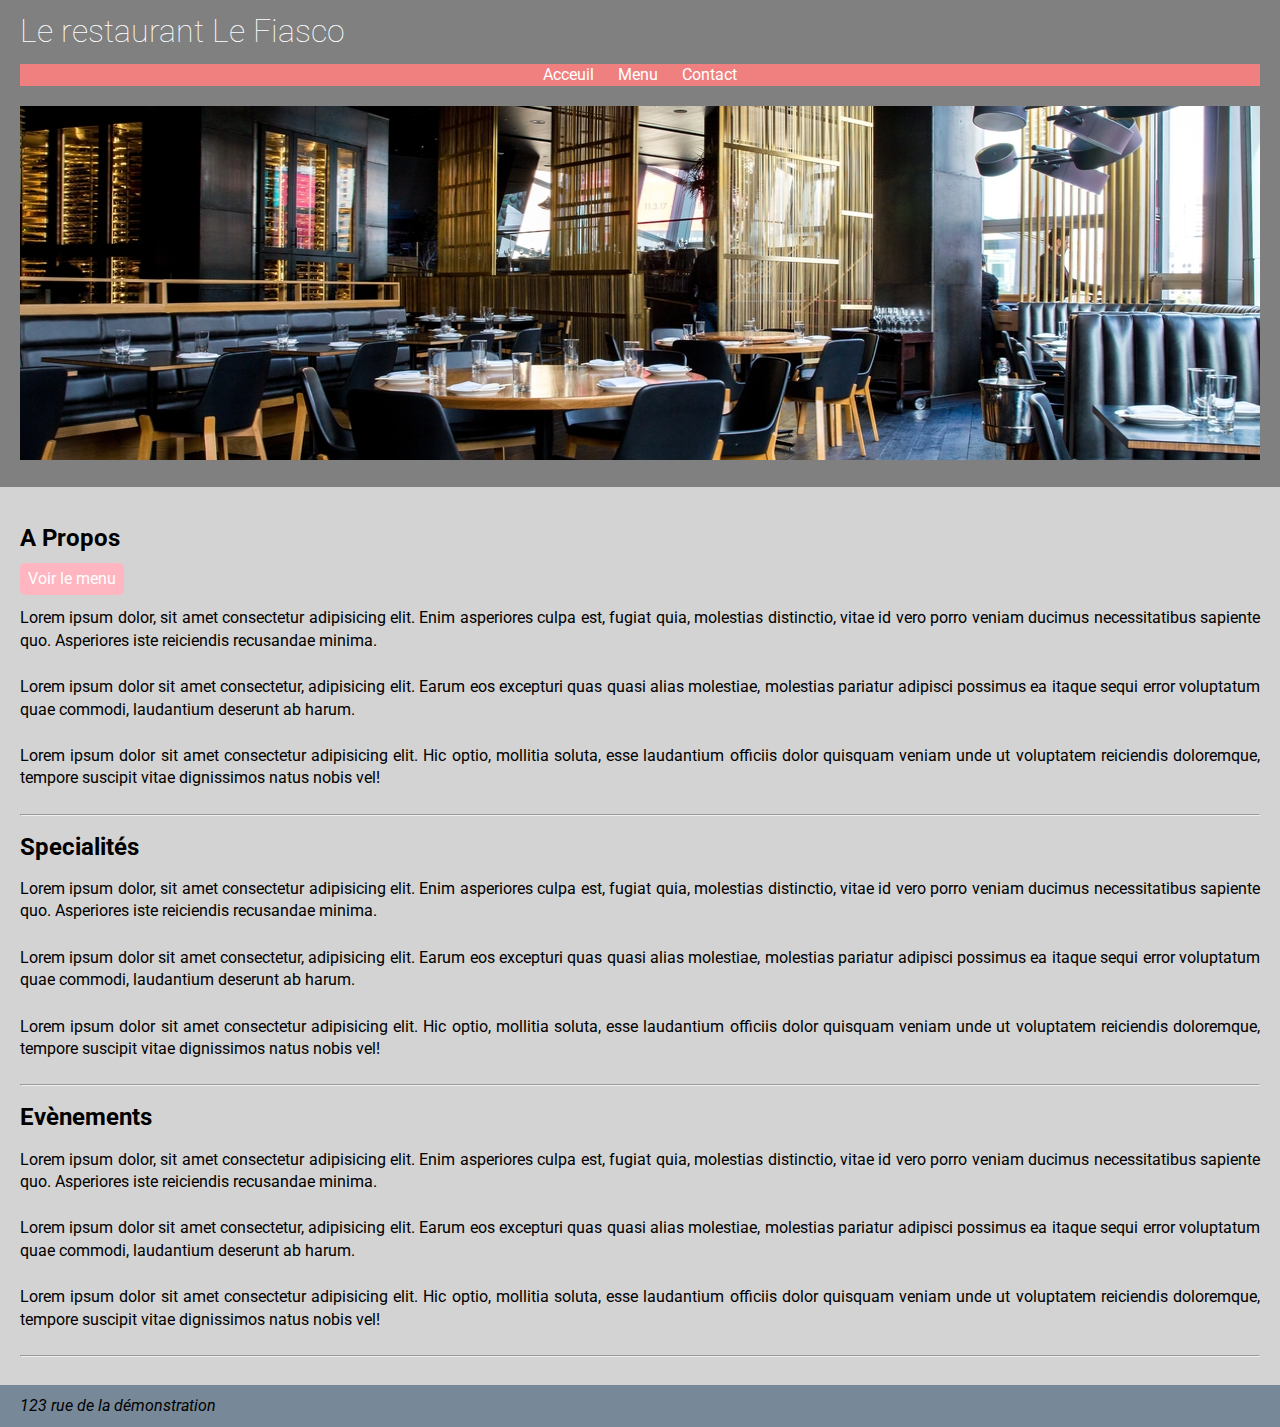
==== Projet 1/Grafikart/html_final/index.html @ 4ddcdd46 "ajout de quelques modifications dans le css" ====
<!DOCTYPE html>
<html lang="en">
<head>
    <meta charset="UTF-8">
    <title>HTML Final</title>
    <link rel="stylesheet" href="style.css" type="text/css">
    <link href="https://fonts.googleapis.com/css?family=Roboto&display=swap" rel="stylesheet">
</head>
<body>
    <header class="header">
        <h1 class="header-title">Le restaurant Le Fiasco</h1>
        <nav class="header-navbar">
            <a href="index.html" title="Acceuil">Acceuil</a>
            <a href="menu.html" title="Voir le menu">Menu</a>
            <a href="contact.html" title="Nous contacter">Contact</a>
        </nav>
        <img src="img/banniere-restaurant.jpg" alt="banniere-restaurant" width="1227" height="354">
    </header>
    <article class="main">
        <header>
                <h2>A Propos</h2>
        </header>
        <a href="menu.html" class="button">Voir le menu</a>
        <p>Lorem ipsum dolor, sit amet consectetur adipisicing elit. Enim asperiores culpa est, fugiat quia, molestias distinctio, vitae id vero porro veniam ducimus necessitatibus sapiente quo. Asperiores iste reiciendis recusandae minima.</p>
        <p>Lorem ipsum dolor sit amet consectetur, adipisicing elit. Earum eos excepturi quas quasi alias molestiae, molestias pariatur adipisci possimus ea itaque sequi error voluptatum quae commodi, laudantium deserunt ab harum.</p>
        <p>Lorem ipsum dolor sit amet consectetur adipisicing elit. Hic optio, mollitia soluta, esse laudantium officiis dolor quisquam veniam unde ut voluptatem reiciendis doloremque, tempore suscipit vitae dignissimos natus nobis vel!</p>
        <hr />

        <h2>Specialités</h2>
        <p>Lorem ipsum dolor, sit amet consectetur adipisicing elit. Enim asperiores culpa est, fugiat quia, molestias distinctio, vitae id vero porro veniam ducimus necessitatibus sapiente quo. Asperiores iste reiciendis recusandae minima.</p>
        <p>Lorem ipsum dolor sit amet consectetur, adipisicing elit. Earum eos excepturi quas quasi alias molestiae, molestias pariatur adipisci possimus ea itaque sequi error voluptatum quae commodi, laudantium deserunt ab harum.</p>
        <p>Lorem ipsum dolor sit amet consectetur adipisicing elit. Hic optio, mollitia soluta, esse laudantium officiis dolor quisquam veniam unde ut voluptatem reiciendis doloremque, tempore suscipit vitae dignissimos natus nobis vel!</p>
        <hr />

        <h2>Evènements</h2>
        <p>Lorem ipsum dolor, sit amet consectetur adipisicing elit. Enim asperiores culpa est, fugiat quia, molestias distinctio, vitae id vero porro veniam ducimus necessitatibus sapiente quo. Asperiores iste reiciendis recusandae minima.</p>
        <p>Lorem ipsum dolor sit amet consectetur, adipisicing elit. Earum eos excepturi quas quasi alias molestiae, molestias pariatur adipisci possimus ea itaque sequi error voluptatum quae commodi, laudantium deserunt ab harum.</p>
        <p>Lorem ipsum dolor sit amet consectetur adipisicing elit. Hic optio, mollitia soluta, esse laudantium officiis dolor quisquam veniam unde ut voluptatem reiciendis doloremque, tempore suscipit vitae dignissimos natus nobis vel!</p>
        <hr />
    </article>
    <footer class="footer">
        <address>123 rue de la démonstration</address>
    </footer>
</body>
</html>
---- Projet 1/Grafikart/html_final/style.css ----
body{
    margin: 0;
    line-height: 1.4em;
    font-family: 'roboto', sans-serif, serif;
}

.header{
    background: grey;
    padding: 20px;
    height: auto;
    color: #FFF;
}

.header-title{
    margin-top: 0;
    font-weight: 100;
}

.header img{
    width: 100%;
}

.header-navbar{
    margin: 20px 0;
    text-align: center;
    background: lightcoral;
}

.header-navbar a {
    padding: 0 10px;
    color: inherit;
    text-decoration: none;
}

.header-navbar a:hover{
    text-decoration: underline;
}

.main{
    background: lightgray;
    padding: 20px;
}

.main p{
    text-align: justify;
    margin-bottom: 1.5em;
}

.button{
    padding: 0.4em 0.5em;
    text-align: center;
    border-radius: 5px;
    background: lightpink;
    color: #FFF;
    font-size: 16px;
    text-decoration: none;
}

.footer{
    background: lightslategray;
    padding: 10px 20px;
}
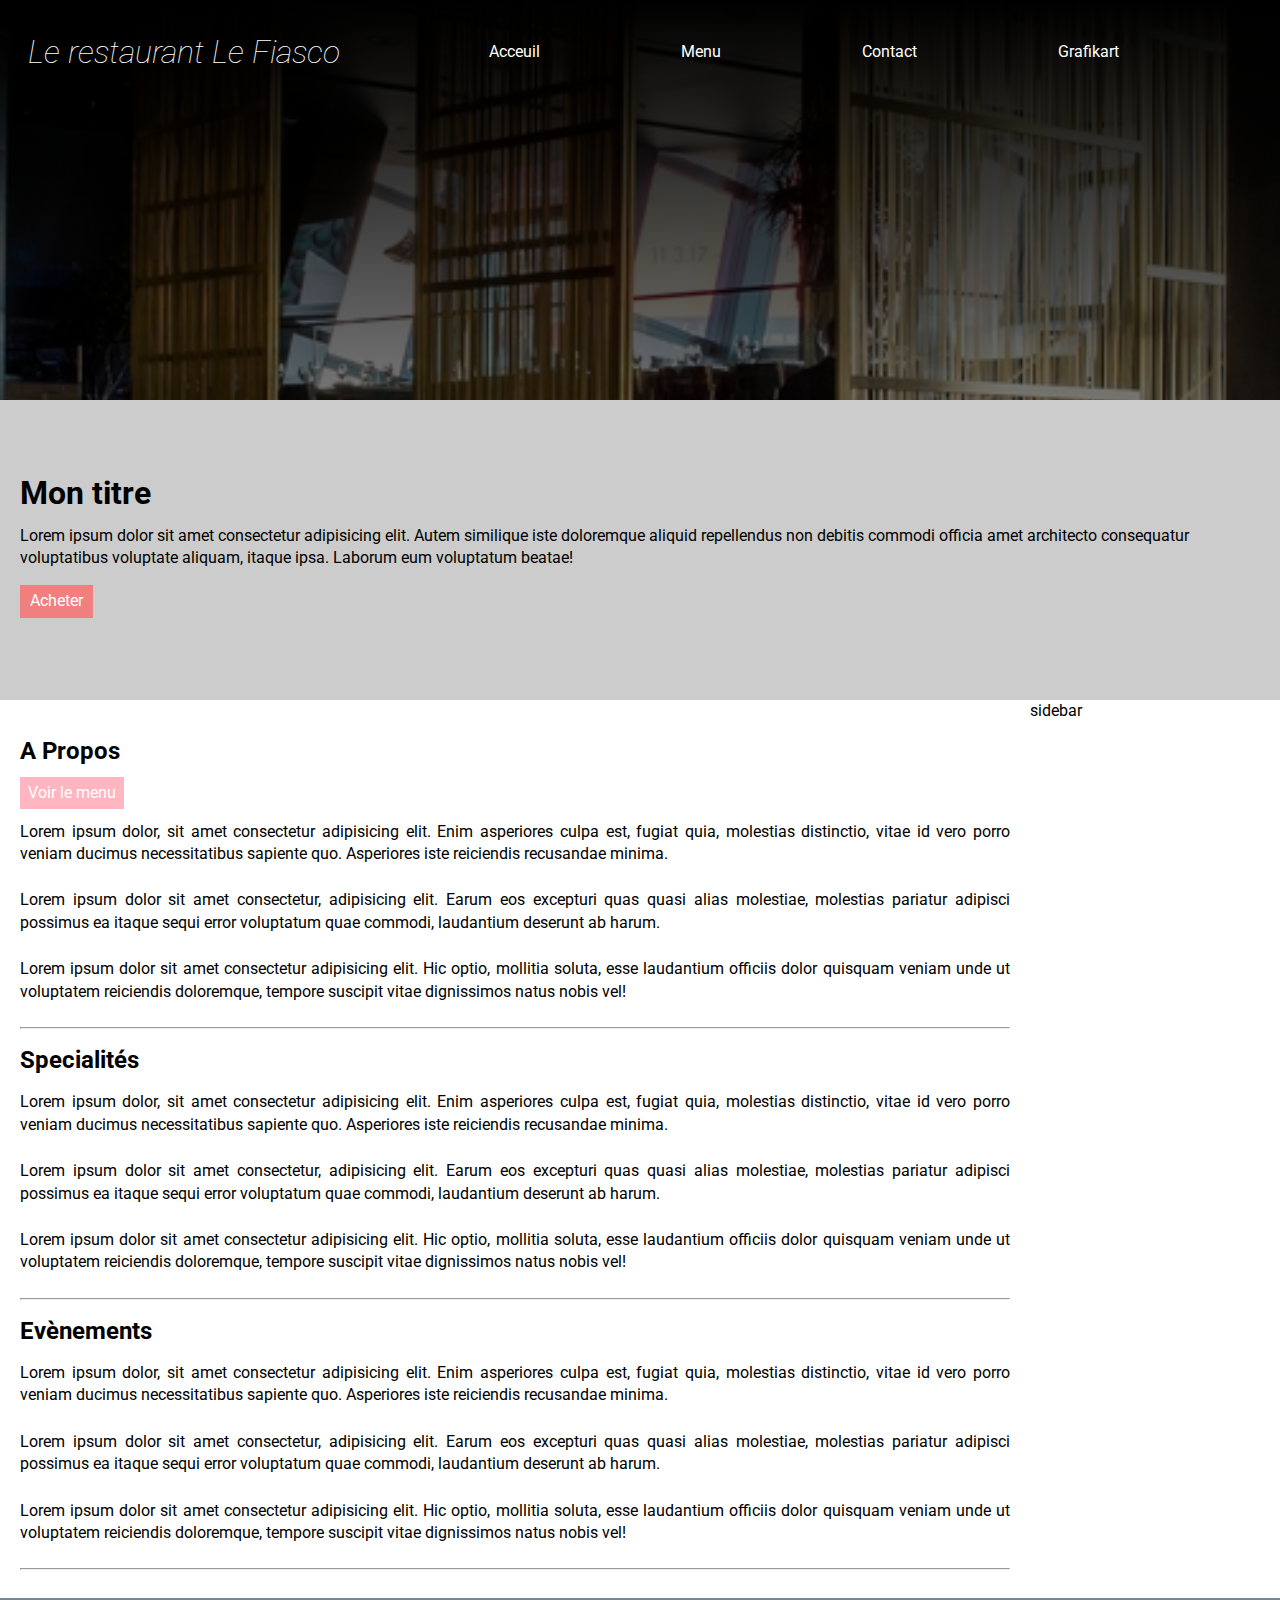
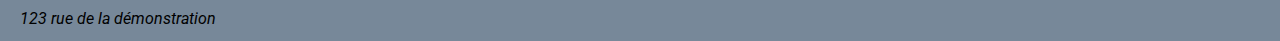
==== commit 03009dcf: "update of project1 and add demo blog" ====
--- a/Projet 1/Grafikart/html_final/index.html
+++ b/Projet 1/Grafikart/html_final/index.html
@@ -8,36 +8,48 @@
 </head>
 <body>
     <header class="header">
-        <h1 class="header-title">Le restaurant Le Fiasco</h1>
-        <nav class="header-navbar">
-            <a href="index.html" title="Acceuil">Acceuil</a>
-            <a href="menu.html" title="Voir le menu">Menu</a>
-            <a href="contact.html" title="Nous contacter">Contact</a>
-        </nav>
-        <img src="img/banniere-restaurant.jpg" alt="banniere-restaurant" width="1227" height="354">
+        <div class="header-bar">
+            <h1 class="header-title">Le restaurant Le Fiasco</h1>
+            <nav class="header-navbar">
+                <a href="index.html" title="Acceuil">Acceuil</a>
+                <a href="menu.html" title="Voir le menu">Menu</a>
+                <a href="contact.html" title="Nous contacter">Contact</a>
+                <a href="https://www.grafikart.fr">Grafikart</a>
+            </nav>
+        </div>
     </header>
-    <article class="main">
-        <header>
-                <h2>A Propos</h2>
-        </header>
-        <a href="menu.html" class="button">Voir le menu</a>
-        <p>Lorem ipsum dolor, sit amet consectetur adipisicing elit. Enim asperiores culpa est, fugiat quia, molestias distinctio, vitae id vero porro veniam ducimus necessitatibus sapiente quo. Asperiores iste reiciendis recusandae minima.</p>
-        <p>Lorem ipsum dolor sit amet consectetur, adipisicing elit. Earum eos excepturi quas quasi alias molestiae, molestias pariatur adipisci possimus ea itaque sequi error voluptatum quae commodi, laudantium deserunt ab harum.</p>
-        <p>Lorem ipsum dolor sit amet consectetur adipisicing elit. Hic optio, mollitia soluta, esse laudantium officiis dolor quisquam veniam unde ut voluptatem reiciendis doloremque, tempore suscipit vitae dignissimos natus nobis vel!</p>
-        <hr />
-
-        <h2>Specialités</h2>
-        <p>Lorem ipsum dolor, sit amet consectetur adipisicing elit. Enim asperiores culpa est, fugiat quia, molestias distinctio, vitae id vero porro veniam ducimus necessitatibus sapiente quo. Asperiores iste reiciendis recusandae minima.</p>
-        <p>Lorem ipsum dolor sit amet consectetur, adipisicing elit. Earum eos excepturi quas quasi alias molestiae, molestias pariatur adipisci possimus ea itaque sequi error voluptatum quae commodi, laudantium deserunt ab harum.</p>
-        <p>Lorem ipsum dolor sit amet consectetur adipisicing elit. Hic optio, mollitia soluta, esse laudantium officiis dolor quisquam veniam unde ut voluptatem reiciendis doloremque, tempore suscipit vitae dignissimos natus nobis vel!</p>
-        <hr />
-
-        <h2>Evènements</h2>
-        <p>Lorem ipsum dolor, sit amet consectetur adipisicing elit. Enim asperiores culpa est, fugiat quia, molestias distinctio, vitae id vero porro veniam ducimus necessitatibus sapiente quo. Asperiores iste reiciendis recusandae minima.</p>
-        <p>Lorem ipsum dolor sit amet consectetur, adipisicing elit. Earum eos excepturi quas quasi alias molestiae, molestias pariatur adipisci possimus ea itaque sequi error voluptatum quae commodi, laudantium deserunt ab harum.</p>
-        <p>Lorem ipsum dolor sit amet consectetur adipisicing elit. Hic optio, mollitia soluta, esse laudantium officiis dolor quisquam veniam unde ut voluptatem reiciendis doloremque, tempore suscipit vitae dignissimos natus nobis vel!</p>
-        <hr />
-    </article>
+    <div class="banner">
+        <h1>Mon titre</h1>
+        <p>Lorem ipsum dolor sit amet consectetur adipisicing elit. Autem similique iste doloremque aliquid repellendus non debitis commodi officia amet architecto consequatur voluptatibus voluptate aliquam, itaque ipsa. Laborum eum voluptatum beatae!</p>
+        <a href="#">Acheter</a>
+    </div>
+    <main class="page">
+        <article class="main">
+            <header>
+                    <h2>A Propos</h2>
+            </header>
+            <a href="menu.html" class="button">Voir le menu</a>
+            <p>Lorem ipsum dolor, sit amet consectetur adipisicing elit. Enim asperiores culpa est, fugiat quia, molestias distinctio, vitae id vero porro veniam ducimus necessitatibus sapiente quo. Asperiores iste reiciendis recusandae minima.</p>
+            <p>Lorem ipsum dolor sit amet consectetur, adipisicing elit. Earum eos excepturi quas quasi alias molestiae, molestias pariatur adipisci possimus ea itaque sequi error voluptatum quae commodi, laudantium deserunt ab harum.</p>
+            <p>Lorem ipsum dolor sit amet consectetur adipisicing elit. Hic optio, mollitia soluta, esse laudantium officiis dolor quisquam veniam unde ut voluptatem reiciendis doloremque, tempore suscipit vitae dignissimos natus nobis vel!</p>
+            <hr />
+    
+            <h2>Specialités</h2>
+            <p>Lorem ipsum dolor, sit amet consectetur adipisicing elit. Enim asperiores culpa est, fugiat quia, molestias distinctio, vitae id vero porro veniam ducimus necessitatibus sapiente quo. Asperiores iste reiciendis recusandae minima.</p>
+            <p>Lorem ipsum dolor sit amet consectetur, adipisicing elit. Earum eos excepturi quas quasi alias molestiae, molestias pariatur adipisci possimus ea itaque sequi error voluptatum quae commodi, laudantium deserunt ab harum.</p>
+            <p>Lorem ipsum dolor sit amet consectetur adipisicing elit. Hic optio, mollitia soluta, esse laudantium officiis dolor quisquam veniam unde ut voluptatem reiciendis doloremque, tempore suscipit vitae dignissimos natus nobis vel!</p>
+            <hr />
+    
+            <h2>Evènements</h2>
+            <p>Lorem ipsum dolor, sit amet consectetur adipisicing elit. Enim asperiores culpa est, fugiat quia, molestias distinctio, vitae id vero porro veniam ducimus necessitatibus sapiente quo. Asperiores iste reiciendis recusandae minima.</p>
+            <p>Lorem ipsum dolor sit amet consectetur, adipisicing elit. Earum eos excepturi quas quasi alias molestiae, molestias pariatur adipisci possimus ea itaque sequi error voluptatum quae commodi, laudantium deserunt ab harum.</p>
+            <p>Lorem ipsum dolor sit amet consectetur adipisicing elit. Hic optio, mollitia soluta, esse laudantium officiis dolor quisquam veniam unde ut voluptatem reiciendis doloremque, tempore suscipit vitae dignissimos natus nobis vel!</p>
+            <hr />
+        </article>
+        <aside class="sidebar">
+            sidebar
+        </aside>
+    </main>
     <footer class="footer">
         <address>123 rue de la démonstration</address>
     </footer>
--- a/Projet 1/Grafikart/html_final/style.css
+++ b/Projet 1/Grafikart/html_final/style.css
@@ -1,3 +1,7 @@
+*{
+    box-sizing: border-box;
+}
+
 body{
     margin: 0;
     line-height: 1.4em;
@@ -7,37 +11,56 @@
 .header{
     background: grey;
     padding: 20px;
-    height: auto;
+    height: 400px;
     color: #FFF;
+    z-index: 2;
+    background:
+            linear-gradient(to bottom, #000, #0008),
+            center top / cover url("img/banniere-restaurant.jpg") fixed;
 }
 
 .header-title{
-    margin-top: 0;
+    width: 445px;
+    white-space: nowrap;
+    text-align: center;
     font-weight: 100;
+    font-style: italic;
+    z-index: 4;
+}
+
+.header-navbar{
+    overflow: hidden;
+    text-align: center;
+    z-index: 3;
+}
+.header-navbar a {
+    color: inherit;
+    text-decoration: none;
 }
 
 .header img{
+    position:relative;
     width: 100%;
-}
-
-.header-navbar{
-    margin: 20px 0;
-    text-align: center;
-    background: lightcoral;
-}
-
-.header-navbar a {
-    padding: 0 10px;
-    color: inherit;
-    text-decoration: none;
 }
 
 .header-navbar a:hover{
     text-decoration: underline;
 }
 
+.flex{
+    display:flex;
+    height: 400px;
+
+}
+.flex div{
+    width: 100px;
+    border: 1px solid #000;
+}
+
+
+
 .main{
-    background: lightgray;
+    background: white;
     padding: 20px;
 }
 
@@ -49,14 +72,64 @@
 .button{
     padding: 0.4em 0.5em;
     text-align: center;
-    border-radius: 5px;
     background: lightpink;
     color: #FFF;
-    font-size: 16px;
     text-decoration: none;
 }
 
 .footer{
     background: lightslategray;
     padding: 10px 20px;
+}
+
+.header-bar{
+    display: flex;
+    justify-content: space-between;
+    align-items: center;
+}
+
+.header-navbar{
+    width: 100%;
+    display: flex;
+    justify-content: space-evenly;
+}
+
+.banner{
+    padding: 20px;
+    display: flex;
+    flex-direction: column;
+    justify-content: center;
+    align-items: flex-start;
+    height: 300px;
+    background: #CCC;
+
+}
+
+.banner h1{
+    margin: 0 0 20px 0;
+}
+
+.banner p {
+    margin-top: 0;
+}
+
+.banner a{
+    padding :5px 10px;
+    background: lightcoral;
+    text-decoration: none;
+    color: white;
+}
+
+.main{
+    flex: 1 1;
+}
+
+.page{
+    display: flex;
+}
+
+.sidebar{
+    flex:none;
+    width: 250px;
+    background: white;
 }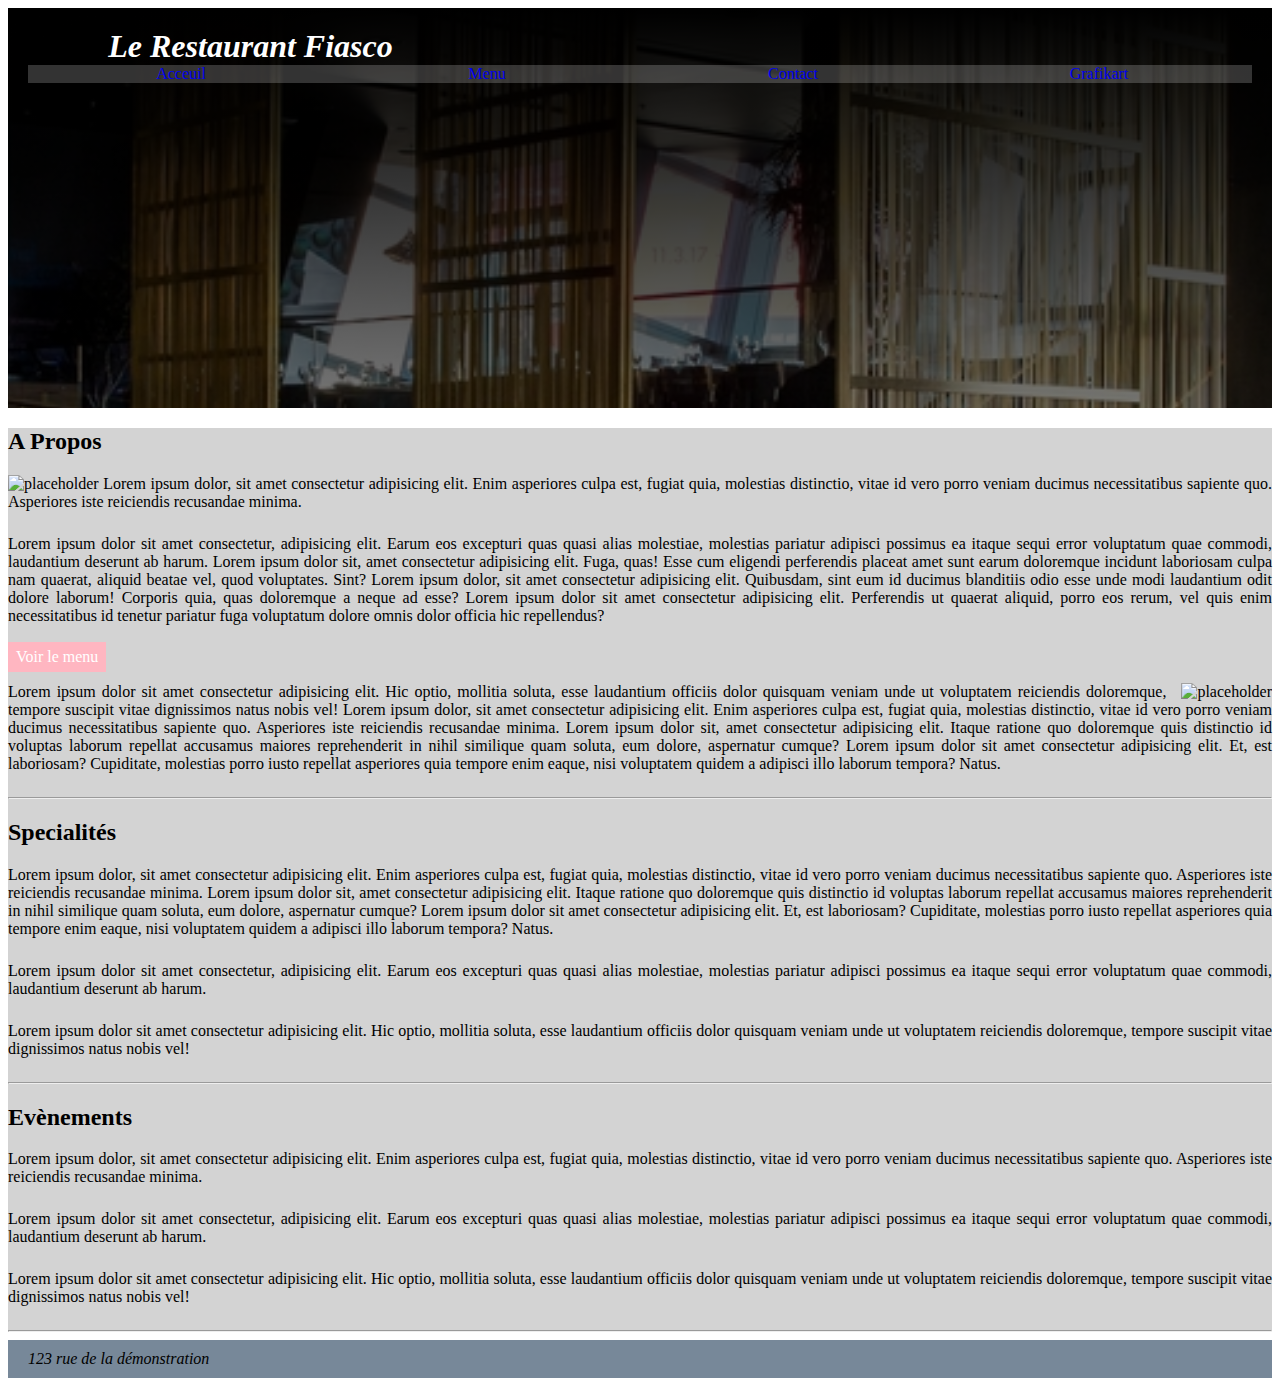
==== commit 93eb6de7: "update project 1" ====
--- a/Projet 1/Grafikart/html_final/index.html
+++ b/Projet 1/Grafikart/html_final/index.html
@@ -8,48 +8,54 @@
 </head>
 <body>
     <header class="header">
-        <div class="header-bar">
-            <h1 class="header-title">Le restaurant Le Fiasco</h1>
-            <nav class="header-navbar">
-                <a href="index.html" title="Acceuil">Acceuil</a>
-                <a href="menu.html" title="Voir le menu">Menu</a>
-                <a href="contact.html" title="Nous contacter">Contact</a>
-                <a href="https://www.grafikart.fr">Grafikart</a>
-            </nav>
-        </div>
+        <h1 class="header-title">Le Restaurant Fiasco</h1>
+        <nav class="header-navbar">
+            <a href="index.html" title="Acceuil">Acceuil</a>
+            <a href="menu.html" title="Voir le menu">Menu</a>
+            <a href="contact.html" title="Nous contacter">Contact</a>
+            <a href="https://www.grafikart.fr" title="Grafikart">Grafikart</a>
+        </nav>
     </header>
-    <div class="banner">
-        <h1>Mon titre</h1>
-        <p>Lorem ipsum dolor sit amet consectetur adipisicing elit. Autem similique iste doloremque aliquid repellendus non debitis commodi officia amet architecto consequatur voluptatibus voluptate aliquam, itaque ipsa. Laborum eum voluptatum beatae!</p>
-        <a href="#">Acheter</a>
-    </div>
-    <main class="page">
-        <article class="main">
-            <header>
-                    <h2>A Propos</h2>
-            </header>
-            <a href="menu.html" class="button">Voir le menu</a>
-            <p>Lorem ipsum dolor, sit amet consectetur adipisicing elit. Enim asperiores culpa est, fugiat quia, molestias distinctio, vitae id vero porro veniam ducimus necessitatibus sapiente quo. Asperiores iste reiciendis recusandae minima.</p>
-            <p>Lorem ipsum dolor sit amet consectetur, adipisicing elit. Earum eos excepturi quas quasi alias molestiae, molestias pariatur adipisci possimus ea itaque sequi error voluptatum quae commodi, laudantium deserunt ab harum.</p>
-            <p>Lorem ipsum dolor sit amet consectetur adipisicing elit. Hic optio, mollitia soluta, esse laudantium officiis dolor quisquam veniam unde ut voluptatem reiciendis doloremque, tempore suscipit vitae dignissimos natus nobis vel!</p>
-            <hr />
-    
-            <h2>Specialités</h2>
-            <p>Lorem ipsum dolor, sit amet consectetur adipisicing elit. Enim asperiores culpa est, fugiat quia, molestias distinctio, vitae id vero porro veniam ducimus necessitatibus sapiente quo. Asperiores iste reiciendis recusandae minima.</p>
-            <p>Lorem ipsum dolor sit amet consectetur, adipisicing elit. Earum eos excepturi quas quasi alias molestiae, molestias pariatur adipisci possimus ea itaque sequi error voluptatum quae commodi, laudantium deserunt ab harum.</p>
-            <p>Lorem ipsum dolor sit amet consectetur adipisicing elit. Hic optio, mollitia soluta, esse laudantium officiis dolor quisquam veniam unde ut voluptatem reiciendis doloremque, tempore suscipit vitae dignissimos natus nobis vel!</p>
-            <hr />
-    
-            <h2>Evènements</h2>
-            <p>Lorem ipsum dolor, sit amet consectetur adipisicing elit. Enim asperiores culpa est, fugiat quia, molestias distinctio, vitae id vero porro veniam ducimus necessitatibus sapiente quo. Asperiores iste reiciendis recusandae minima.</p>
-            <p>Lorem ipsum dolor sit amet consectetur, adipisicing elit. Earum eos excepturi quas quasi alias molestiae, molestias pariatur adipisci possimus ea itaque sequi error voluptatum quae commodi, laudantium deserunt ab harum.</p>
-            <p>Lorem ipsum dolor sit amet consectetur adipisicing elit. Hic optio, mollitia soluta, esse laudantium officiis dolor quisquam veniam unde ut voluptatem reiciendis doloremque, tempore suscipit vitae dignissimos natus nobis vel!</p>
-            <hr />
-        </article>
-        <aside class="sidebar">
-            sidebar
-        </aside>
-    </main>
+    <article class="main">
+        <header>
+                <h2>A Propos</h2>
+        </header>
+        <p>
+            <img src="https://via.placeholder.com/150" alt="placeholder" class="alignleft">
+            Lorem ipsum dolor, sit amet consectetur adipisicing elit. Enim asperiores culpa est, fugiat quia, molestias distinctio, vitae id vero porro veniam ducimus necessitatibus sapiente quo. Asperiores iste reiciendis recusandae minima.
+        </p>
+        <p>
+            Lorem ipsum dolor sit amet consectetur, adipisicing elit. Earum eos excepturi quas quasi alias molestiae, molestias pariatur adipisci possimus ea itaque sequi error voluptatum quae commodi, laudantium deserunt ab harum.
+            Lorem ipsum dolor sit, amet consectetur adipisicing elit. Fuga, quas! Esse cum eligendi perferendis placeat amet sunt earum doloremque incidunt laboriosam culpa nam quaerat, aliquid beatae vel, quod voluptates. Sint?
+            Lorem ipsum dolor, sit amet consectetur adipisicing elit. Quibusdam, sint eum id ducimus blanditiis odio esse unde modi laudantium odit dolore laborum! Corporis quia, quas doloremque a neque ad esse?
+            Lorem ipsum dolor sit amet consectetur adipisicing elit. Perferendis ut quaerat aliquid, porro eos rerum, vel quis enim necessitatibus id tenetur pariatur fuga voluptatum dolore omnis dolor officia hic repellendus?
+        </p>
+        <a href="menu.html" class="button">Voir le menu</a>
+        <p>
+            <img src="https://via.placeholder.com/150" alt="placeholder" class="alignright">
+            Lorem ipsum dolor sit amet consectetur adipisicing elit. Hic optio, mollitia soluta, esse laudantium officiis dolor quisquam veniam unde ut voluptatem reiciendis doloremque, tempore suscipit vitae dignissimos natus nobis vel!
+            Lorem ipsum dolor, sit amet consectetur adipisicing elit. Enim asperiores culpa est, fugiat quia, molestias distinctio, vitae id vero porro veniam ducimus necessitatibus sapiente quo. Asperiores iste reiciendis recusandae minima.
+            Lorem ipsum dolor sit, amet consectetur adipisicing elit. Itaque ratione quo doloremque quis distinctio id voluptas laborum repellat accusamus maiores reprehenderit in nihil similique quam soluta, eum dolore, aspernatur cumque?
+            Lorem ipsum dolor sit amet consectetur adipisicing elit. Et, est laboriosam? Cupiditate, molestias porro iusto repellat asperiores quia tempore enim eaque, nisi voluptatem quidem a adipisci illo laborum tempora? Natus.
+        </p>
+        <hr />
+
+        <h2>Specialités</h2>
+        <p>
+            Lorem ipsum dolor, sit amet consectetur adipisicing elit. Enim asperiores culpa est, fugiat quia, molestias distinctio, vitae id vero porro veniam ducimus necessitatibus sapiente quo. Asperiores iste reiciendis recusandae minima.
+            Lorem ipsum dolor sit, amet consectetur adipisicing elit. Itaque ratione quo doloremque quis distinctio id voluptas laborum repellat accusamus maiores reprehenderit in nihil similique quam soluta, eum dolore, aspernatur cumque?
+            Lorem ipsum dolor sit amet consectetur adipisicing elit. Et, est laboriosam? Cupiditate, molestias porro iusto repellat asperiores quia tempore enim eaque, nisi voluptatem quidem a adipisci illo laborum tempora? Natus.
+        </p>
+        <p>Lorem ipsum dolor sit amet consectetur, adipisicing elit. Earum eos excepturi quas quasi alias molestiae, molestias pariatur adipisci possimus ea itaque sequi error voluptatum quae commodi, laudantium deserunt ab harum.</p>
+        <p>Lorem ipsum dolor sit amet consectetur adipisicing elit. Hic optio, mollitia soluta, esse laudantium officiis dolor quisquam veniam unde ut voluptatem reiciendis doloremque, tempore suscipit vitae dignissimos natus nobis vel!</p>
+        <hr />
+
+        <h2>Evènements</h2>
+        <p>Lorem ipsum dolor, sit amet consectetur adipisicing elit. Enim asperiores culpa est, fugiat quia, molestias distinctio, vitae id vero porro veniam ducimus necessitatibus sapiente quo. Asperiores iste reiciendis recusandae minima.</p>
+        <p>Lorem ipsum dolor sit amet consectetur, adipisicing elit. Earum eos excepturi quas quasi alias molestiae, molestias pariatur adipisci possimus ea itaque sequi error voluptatum quae commodi, laudantium deserunt ab harum.</p>
+        <p>Lorem ipsum dolor sit amet consectetur adipisicing elit. Hic optio, mollitia soluta, esse laudantium officiis dolor quisquam veniam unde ut voluptatem reiciendis doloremque, tempore suscipit vitae dignissimos natus nobis vel!</p>
+        <hr />
+    </article>
     <footer class="footer">
         <address>123 rue de la démonstration</address>
     </footer>
--- a/Projet 1/Grafikart/html_final/style.css
+++ b/Projet 1/Grafikart/html_final/style.css
@@ -1,7 +1,10 @@
 *{
     box-sizing: border-box;
 }
+<<<<<<< HEAD
 
+=======
+>>>>>>> bd25084c4b424a1c7ddbe0e96aad119f0f3ff9e2
 body{
     margin: 0;
     line-height: 1.4em;
@@ -17,12 +20,27 @@
     background:
             linear-gradient(to bottom, #000, #0008),
             center top / cover url("img/banniere-restaurant.jpg") fixed;
+<<<<<<< HEAD
 }
 
 .header-title{
     width: 445px;
     white-space: nowrap;
     text-align: center;
+=======
+    /*background-image: ,
+    background-size: cover;
+    background-attachment: local,fixed;
+    background-size: 100% 100%;
+    background-repeat: no-repeat;
+    background-position: center top;*/
+
+}
+
+.header-title{
+    text-align: center;
+    margin: 0;
+>>>>>>> bd25084c4b424a1c7ddbe0e96aad119f0f3ff9e2
     font-weight: 100;
     font-style: italic;
     z-index: 4;
@@ -30,10 +48,22 @@
 
 .header-navbar{
     overflow: hidden;
+<<<<<<< HEAD
     text-align: center;
     z-index: 3;
+=======
+    margin-top: 10px;
+    text-align: center;
+    z-index: 3;
+    background: rgba(255, 255, 255, 0.2);
+>>>>>>> bd25084c4b424a1c7ddbe0e96aad119f0f3ff9e2
 }
 .header-navbar a {
+<<<<<<< HEAD
+=======
+    float: left;
+    width: 25%;
+>>>>>>> bd25084c4b424a1c7ddbe0e96aad119f0f3ff9e2
     color: inherit;
     text-decoration: none;
 }
@@ -44,7 +74,12 @@
 }
 
 .header-navbar a:hover{
-    text-decoration: underline;
+    background: rgba(255, 255, 255, 0.5);
+}
+
+.header img{
+    position: relative;
+    width: 100%;
 }
 
 .flex{
@@ -60,8 +95,14 @@
 
 
 .main{
+<<<<<<< HEAD
     background: white;
+=======
+    position: relative;
+    background: lightgray;
+>>>>>>> bd25084c4b424a1c7ddbe0e96aad119f0f3ff9e2
     padding: 20px;
+    z-index: 1;
 }
 
 .main p{
@@ -82,6 +123,7 @@
     padding: 10px 20px;
 }
 
+<<<<<<< HEAD
 .header-bar{
     display: flex;
     justify-content: space-between;
@@ -132,4 +174,19 @@
     flex:none;
     width: 250px;
     background: white;
-}+}
+=======
+.alignleft{
+    float: left;
+    margin-right: 15px;
+}
+
+.alignright{
+    float: right;
+    margin-left: 15px;
+}
+
+hr{
+    clear: both;
+}
+>>>>>>> bd25084c4b424a1c7ddbe0e96aad119f0f3ff9e2
